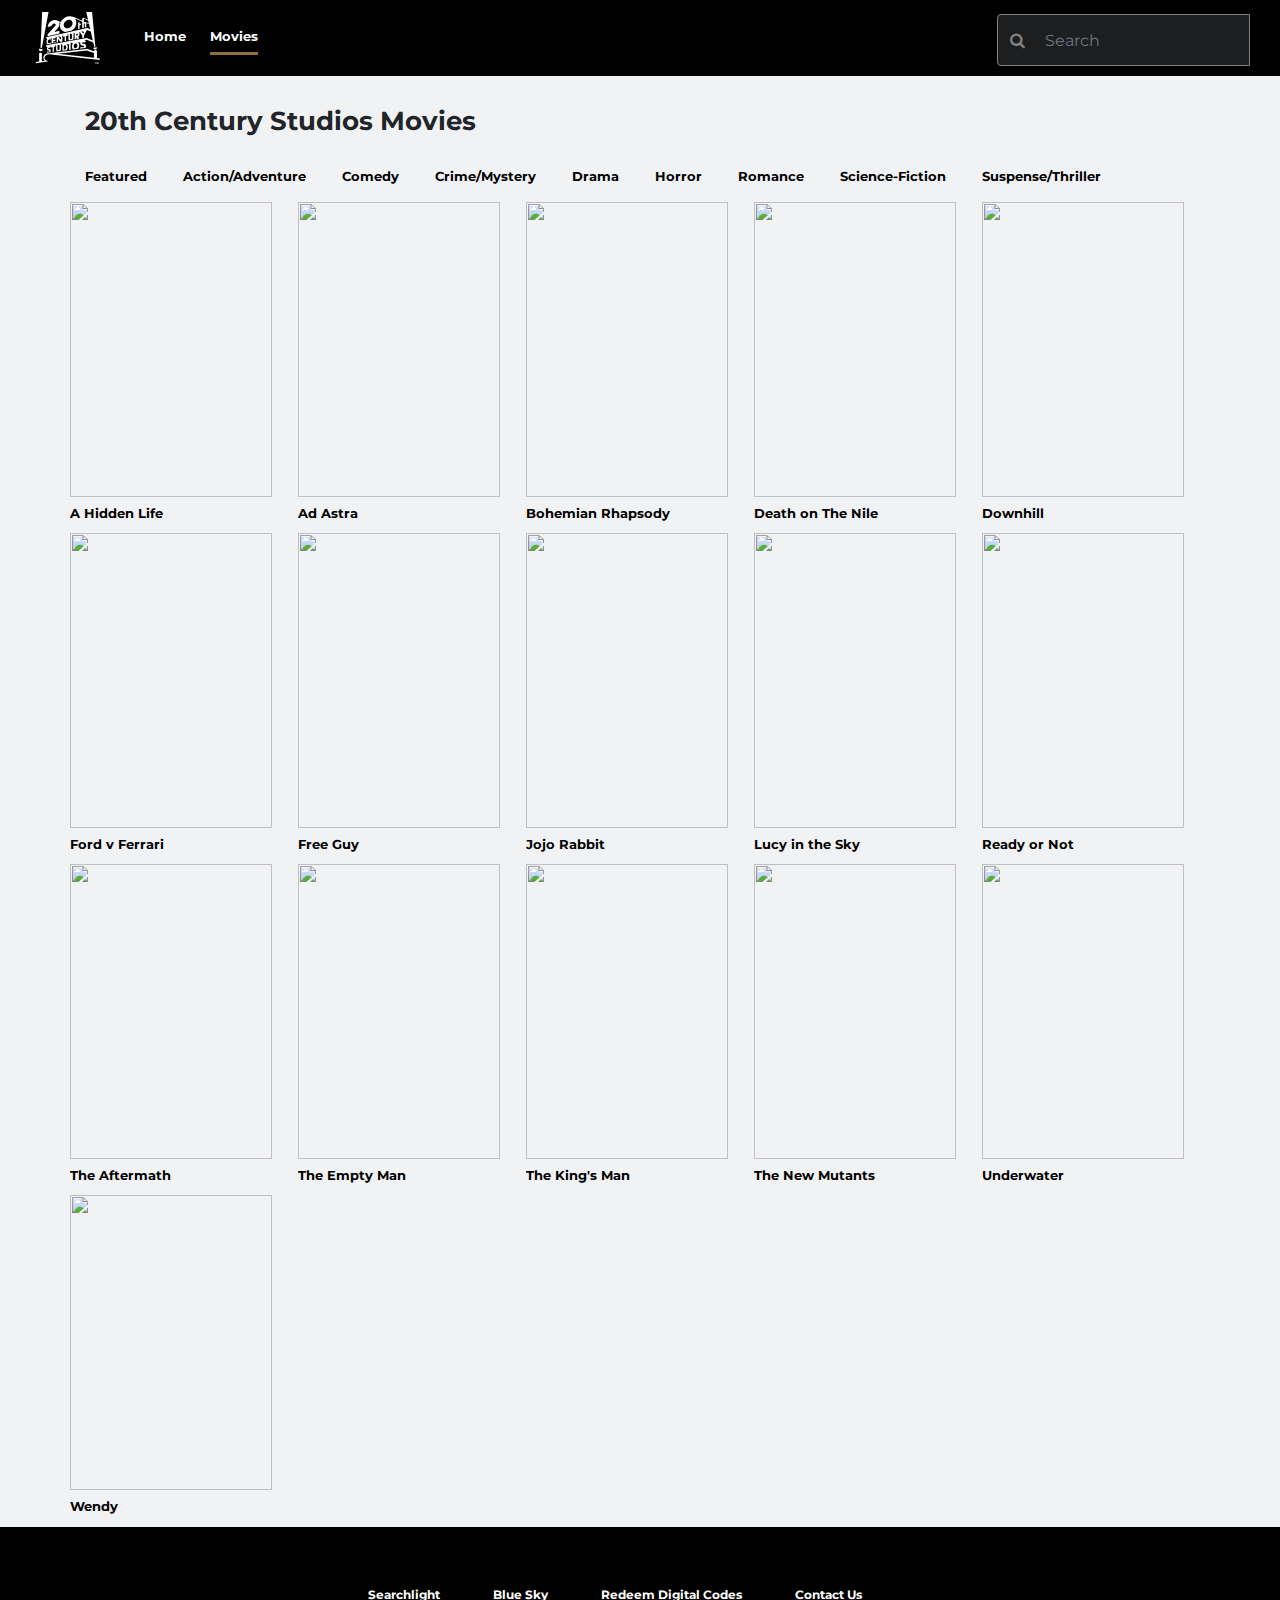
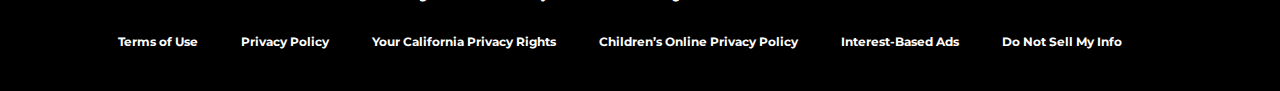
==== movie.html @ b697c8c5 "เส้นใต้ category" ====
<html lang="en">

<head>
  <meta charset="UTF-8" />
  <meta name="viewport" content="width=device-width, initial-scale=1.0" />
  <script src="https://code.jquery.com/jquery-3.3.1.slim.min.js"
    integrity="sha384-q8i/X+965DzO0rT7abK41JStQIAqVgRVzpbzo5smXKp4YfRvH+8abtTE1Pi6jizo"
    crossorigin="anonymous"></script>
  <script src="https://cdnjs.cloudflare.com/ajax/libs/popper.js/1.14.7/umd/popper.min.js"
    integrity="sha384-UO2eT0CpHqdSJQ6hJty5KVphtPhzWj9WO1clHTMGa3JDZwrnQq4sF86dIHNDz0W1"
    crossorigin="anonymous"></script>
  <script src="https://stackpath.bootstrapcdn.com/bootstrap/4.3.1/js/bootstrap.min.js"
    integrity="sha384-JjSmVgyd0p3pXB1rRibZUAYoIIy6OrQ6VrjIEaFf/nJGzIxFDsf4x0xIM+B07jRM"
    crossorigin="anonymous"></script>
  <link rel="stylesheet" href="https://stackpath.bootstrapcdn.com/bootstrap/4.3.1/css/bootstrap.min.css"
    integrity="sha384-ggOyR0iXCbMQv3Xipma34MD+dH/1fQ784/j6cY/iJTQUOhcWr7x9JvoRxT2MZw1T" crossorigin="anonymous" />
  <link href="https://fonts.googleapis.com/css2?family=Montserrat:wght@400;500&display=swap" rel="stylesheet" />
  <link rel="stylesheet" href="https://cdnjs.cloudflare.com/ajax/libs/font-awesome/4.7.0/css/font-awesome.min.css">
  <script src="https://ajax.googleapis.com/ajax/libs/jquery/2.1.1/jquery.min.js"></script>
  <title>Movies | 20th Century Studios</title>
  <link rel="stylesheet" href="movie.css">
</head>
<body>

  <!----------------------------Navigator-------------------->
  <nav class="navbar navbar-expand sticky-top" style="background-color: #000000;">
    <a class="mll mt-1 mb-1" href="#">
        <img src="logo_20.svg" style="width: 65%;"/>
    </a>
    <button class="navbar-toggler" type="button" data-toggle="collapse" data-target="#navbarText" aria-controls="navbarText" aria-expanded="false" aria-label="Toggle navigation">
        <strong class="navbar-toggler-icon"></strong>
      </button>
      <div class="collapse navbar-collapse" id="navbarText">
        <ul class="navbar-nav mr-auto" >
          <li class="nav-item" onclick="window.location.href='index.html'">
            <a id="home"class="nav-link navf"><span>Home<span class="navhome"></span></a>
          </li>
          <li class="nav-item " onclick="window.location.href='movie.html'">
            <a id="home"class="nav-link navf  pl-3"><span >Movies<span class="navmov"></span></a>
          </li>
        </ul>
        <div class="input-group search-field col-3 d-flex ml-auto pt-1">
            <span class="input-group-prepend">
              <div id="s1" class="input-group-text ">
                <a class="pr-2"id="sch" href="#"><i class="icon fa fa-search" aria-hidden="true"></i></a>
              <input id="s2" class="form-control" type="text" placeholder="Search" autocomplete="off" aria-label="Search" autocorrect="off" disabled/>
            </span>
          </div>
          </div>
          <script>
            $(".navmov").after(function() {
            $(".navmov").addClass('button-clicked');
            $(".navhome").addClass('button-clicked1');
            });
          </script>
          
</nav>

<!-------------------------Navigator-------------------------->
<!----------------------------movies------------------------->
 <div class="container">
    <div class="row">
      <div class="col-12">
        <h2 id="head">
          <strong>
          20th Century Studios Movies
        </strong>
        </h2>
      </div>
    </div>
    <div class="row d-flex justify-content-around">
      <div class="menu col-12">
        <ul style="list-style-type:none;">
          <li class="category">
            <a id="category" onclick="onclickNav(null)"><span class="aa c1">Featured</span></a>
          </li>
          <li class="category">
            <a id="category" onclick="onclickNav('Action')"><span class="aa c2">Action/Adventure</span></a>
          </li>
          <li class="category">
            <a id="category" onclick="onclickNav('Comedy')"><span class="aa c3">Comedy</span></a>
          </li>
          <li class="category">
            <a id="category" onclick="onclickNav('Crime')"><span class="aa c4">Crime/Mystery</span></a>
          </li>
          <li class="category">
            <a id="category" onclick="onclickNav('Drama')"><span class="aa c5">Drama</span></a>
          </li>
          <li class="category">
            <a id="category" onclick="onclickNav('Horror')"><span class="aa c6">Horror</span></a>
          </li>
          <li class="category">
            <a id="category" onclick="onclickNav('Romance')"><span class="aa c7">Romance</span></a>
          </li>
          <li class="category">
            <a id="category" onclick="onclickNav('Science Fiction')"><span class="aa c8">Science-Fiction</span></a>
          </li>
          <li class="category">
            <a id="category" onclick="onclickNav('Suspense')"><span class="aa c9">Suspense/Thriller</span></a>
          </li>
        </ul>
      </div>
    </div>
    <script>
      $(".c1").click(function() {
      $(".c1").addClass('button-clicked2');
      $(".aa").not(".c1").removeClass('button-clicked2');
      });
      $(".c2").click(function() {
      $(".c2").addClass('button-clicked2');
      $(".aa").not(".c2").removeClass('button-clicked2');
      });
      $(".c3").click(function() {
      $(".c3").addClass('button-clicked2');
      $(".aa").not(".c3").removeClass('button-clicked2');
      });
      $(".c4").click(function() {
      $(".c4").addClass('button-clicked2');
      $(".aa").not(".c4").removeClass('button-clicked2');
      });
      $(".c5").click(function() {
      $(".c5").addClass('button-clicked2');
      $(".aa").not(".c5").removeClass('button-clicked2');
      });
      $(".c6").click(function() {
      $(".c6").addClass('button-clicked2');
      $(".aa").not(".c6").removeClass('button-clicked2');
      });
      $(".c7").click(function() {
      $(".c7").addClass('button-clicked2');
      $(".aa").not(".c7").removeClass('button-clicked2');
      });
      $(".c8").click(function() {
      $(".c8").addClass('button-clicked2');
      $(".aa").not(".c8").removeClass('button-clicked2');
      });
      $(".c9").click(function() {
      $(".c9").addClass('button-clicked2');
      $(".aa").not(".c9").removeClass('button-clicked2');
      });
    </script>
    <div class="mov row" id="mov"></div>
    <script>
      var categoryType = null;
      let requestURL = '20cenData.json';
      let request = new XMLHttpRequest();
      request.onreadystatechange = function () {
        if (request.readyState == 4 && request.status == 200) {
          dataReportStatus(JSON.parse(request.responseText));
        }
      };
      request.open("GET", requestURL, true);
      request.send();

      function onclickNav(payload) {
        // console.log(payload);
        categoryType = payload
        request.onreadystatechange = function () {
          if (request.readyState == 4 && request.status == 200) {
            dataReportStatus(JSON.parse(request.responseText));
          }
        };

        request.open("GET", requestURL, true);
        request.send();

      }
      function dataReportStatus(data) {
        var mov = "";
        data = data.sort((a, b) => {
          if (a.title < b.title) { return -1; }
          if (a.title > b.title) { return 1; }
          return 0;
        });
        for (let i = 0; i < data.length; i++) {
          if (categoryType == "Action") {
            if (data[i].tag.includes(categoryType)) {
              mov += "<div class='cov  p-0'>";
              mov += "<a href='OfficialSite.html?movie=" + data[i].title.replace(/'/g, '%27') + "' id='poster'><img class='img-fluid poster' src='" + data[i].poster_url + "';></a>" + "<br>";
              mov += "<a href='OfficialSite.html?movie=" + data[i].title.replace(/'/g, '%27') + "' id='name' style='color:#000'>" + data[i].title + "</a>";
              mov += "</div>";
            }

            else if (data[i].tag.includes("Adventure")) {
              mov += "<div class='cov p-0'>";
              mov += "<a href='OfficialSite.html?movie=" + data[i].title.replace(/'/g, '%27') + "' id='poster'><img class='img-fluid poster' src='" + data[i].poster_url + "';></a>" + "<br>";
              mov += "<a href='OfficialSite.html?movie=" + data[i].title.replace(/'/g, '%27') + "' id='name' style='color:#000'>" + data[i].title + "</a>";
              mov += "</div>";
            }
          }
          else if (categoryType == "Crime") {
            if (data[i].tag.includes(categoryType)) {
              mov += "<div class='cov p-0'>";
              mov += "<a href='OfficialSite.html?movie=" + data[i].title.replace(/'/g, '%27') + "' id='poster'><img class='img-fluid poster' src='" + data[i].poster_url + "';></a>" + "<br>";
              mov += "<a href='OfficialSite.html?movie=" + data[i].title.replace(/'/g, '%27') + "' id='name' style='color:#000'>" + data[i].title + "</a>";
              mov += "</div>";
            }

            else if (data[i].tag.includes("Mystery")) {
              mov += "<div class='cov p-0'>";
              mov += "<a href='OfficialSite.html?movie=" + data[i].title.replace(/'/g, '%27') + "' id='poster'><img class='img-fluid poster' src='" + data[i].poster_url + "';></a>" + "<br>";
              mov += "<a href='OfficialSite.html?movie=" + data[i].title.replace(/'/g, '%27') + "' id='name' style='color:#000'>" + data[i].title + "</a>";
              mov += "</div>";
            }
          }
          else if (categoryType == "Suspense") {
            if (data[i].tag.includes(categoryType)) {
              mov += "<div class='cov p-0'>";
              mov += "<ul id='cover' style='list-style-type:none;'>";
              mov += "<li >";
              mov += "<a href='OfficialSite.html?movie=" + data[i].title.replace(/'/g, '%27') + "' id='poster'><img class='img-fluid poster' src='" + data[i].poster_url + "';></a>" + "<br>";
              mov += "<a href='OfficialSite.html?movie=" + data[i].title.replace(/'/g, '%27') + "' id='name' style='color:#000'>" + data[i].title + "</a>";
              mov += "</div>";
            }

            else if (data[i].tag.includes("Thriller")) {
              mov += "<div class='cov p-0'>";
              mov += "<a href='OfficialSite.html?movie=" + data[i].title.replace(/'/g, '%27') + "' id='poster'><img class='img-fluid poster' src='" + data[i].poster_url + "';></a>" + "<br>";
              mov += "<a href='OfficialSite.html?movie=" + data[i].title.replace(/'/g, '%27') + "' id='name' style='color:#000'>" + data[i].title + "</a>";
              mov += "</div>";
            }
          }
          else if (data[i].tag.includes(categoryType)) {
            mov += "<div class='cov p-0'>";
            mov += "<a href='OfficialSite.html?movie=" + data[i].title.replace(/'/g, '%27') + "' id='poster'><img class='img-fluid poster' src='" + data[i].poster_url + "';></a>" + "<br>";
            mov += "<a href='OfficialSite.html?movie=" + data[i].title.replace(/'/g, '%27') + "' id='name' style='color:#000'>" + data[i].title + "</a>";
            mov += "</div>";
          }

          else if (categoryType === null) {
            if (data[i].feat.includes("featured")) {
              mov += "<div class='cov p-0'>";
              mov += "<a href='OfficialSite.html?movie=" + data[i].title.replace(/'/g, '%27') + "' id='poster'><img class='img-fluid poster' src='" + data[i].poster_url + "';></a>" + "<br>";
              mov += "<a href='OfficialSite.html?movie=" + data[i].title.replace(/'/g, '%27') + "' id='name' style='color:#000'>" + data[i].title + "</a>";
              mov += "</div>";
            }
          }

          document.getElementById("mov").innerHTML = mov;

          jQuery(document).ready(function () {
            var $this = $('.mov');
            if ($this.find('div').length >= 20) {
              $('.mov').append('<div class="container" ><div class="col-12 text-center" id="pum"><button id="showMore" class="showMore btn btn-gold pr-5 pl-5 pt-2 pb-2 mt-2 mb-5 ">Show more</button></div></div>');
            }

            $('.mov .cov').slice(0, 20).addClass('shown');
            $('.mov .cov').not('.shown').hide();
            $('.mov .showMore').on('click', function () {
              $('.mov .cov').not('.shown').toggle(0);
              $(this).replaceAll('<div class="container"></div>');
            });
          });
        }
      }

    </script>
  </div>
  </div>
  <!----------------------------movies------------------------->
  <!-----------------------footer---------------------------------->
  <footer class="footer">
    <div class="container text-center">
      <div class="row d-flex justify-content-around">
        <div class="col-xl-12  col-sm-6 foot">
          <a href="#" id="foot">Searchlight </a>
          <a href="#" id="foot"> Blue Sky</a>
          <a href="#" id="foot">Redeem Digital Codes</a>
          <a href="#" id="foot">Contact Us </a>
        </div>
      </div>
      <div class="row d-flex justify-content-around">
        <div class="col-xl-12 col-sm-6 foot">
          <a href="#" id="foot2">Terms of Use </a>
          <a href="#" id="foot2"> Privacy Policy</a>
          <a href="#" id="foot2">Your California Privacy Rights</a>
          <a href="#" id="foot2">Children’s Online Privacy Policy</a>
          <a href="#" id="foot2">Interest-Based Ads</a>
          <a href="#" id="foot2">Do Not Sell My Info </a>
        </div>
      </div>
    </div>
  </footer>
  <!-----------------------footer---------------------------------->
</body>

</html>
---- movie.css ----
body {
    font-family: "Montserrat", sans-serif;
    font-weight: bolder;
    font-size: 1vw;
    background-color: #f1f2f3;
  }

  #home,
  #movies {
    color: #fff;
  }

  #home:hover,
  #category:hover,
  .icon:hover {
    color: #907137;
  }

  #s1,
  #s2 {
    background: #1d1e1f;
  }

  #s2 {
    border: transparent;
  }

  .input-group-text {
    border: grey 1px solid;
  }

  .icon {
    color: grey;
  }

  .footer {
    background-color: #000;
    font-size: 0.9vw;
  }

  #head {
    font-size: 2vw;
    margin: 30px 0px 30px 0px;
  }

  #category,
  .category {
    cursor: pointer;
    font-size: 1vw;
    text-decoration: none;
    color: #000;
    display: inline-block;
    margin-right: 16px;
  }

  ul {
    list-style: none;
    padding-left: 0;
  }

  #name {
    font-size: 1vw;
  }

  .btn-gold {
    font-size: 1.2vw;
    background-color: #907137;
    color: #f1f2f3;
  }

  .foot,
  #foot {
    margin-top: 30px;
    margin-right: 50px;
    color: white;
    display: inline-block;
    text-decoration: none;
  }

  #foot2 {
    margin-bottom: 40px;
    margin-right: 40px;
    color: white;
    display: inline-block;
    text-decoration: none;
  }

  .poster{
          width: 202px;
          overflow: hidden;
          margin-bottom: 7px;
          height: 295px;
          display: inline-block;
    }

    .cov{
        width: 225px;
        margin-right: 0px;
        overflow: hidden; 
        margin-bottom: 10px;
      }
      .poster:hover{
        transition: transform .3s ease-out;
        transform: scale(1.03);
        filter: contrast(1.08);
      }

  .mll {
    margin-left: 20px;
  }

  a:hover {
    border-bottom: none;
    text-decoration: none;

  }

  .button-clicked{
      content: '';
      position: relative;
      top: 6px;
      left: 50%;
      display: block;
      width: 100%;
      height: 3px;
      transform: translateX(-50%);
      background-color: #907137;
    }
  .button-clicked1{
      border-bottom: 3px solid #000;
    }
  .button-clicked2{
      text-align: center;
      content:"";
      display:block;
      width: fit-content;
      max-width:100%;
      border-bottom: 3px solid #907137;
    }
  .input-group-text:focus-within {
    border: #907137 solid 1px;
  }

  .nav-item {
    cursor: pointer;
  }

  .menu {
    white-space: nowrap;
    overflow: auto;
  }

  @media screen and (max-width:2400px) {
    .cov {
      width: 228px;
      margin-right: 0px;
    }
  }

  @media screen and (max-width:1200px) {
    .cov {
      width: 240px;
      margin: 0px;
    }
  }

  @media screen and (max-width:769px) {
    .mov {
      justify-content: space-around;
      display: flex;
    }

    .cov {
      margin: 0px;
    }
  }
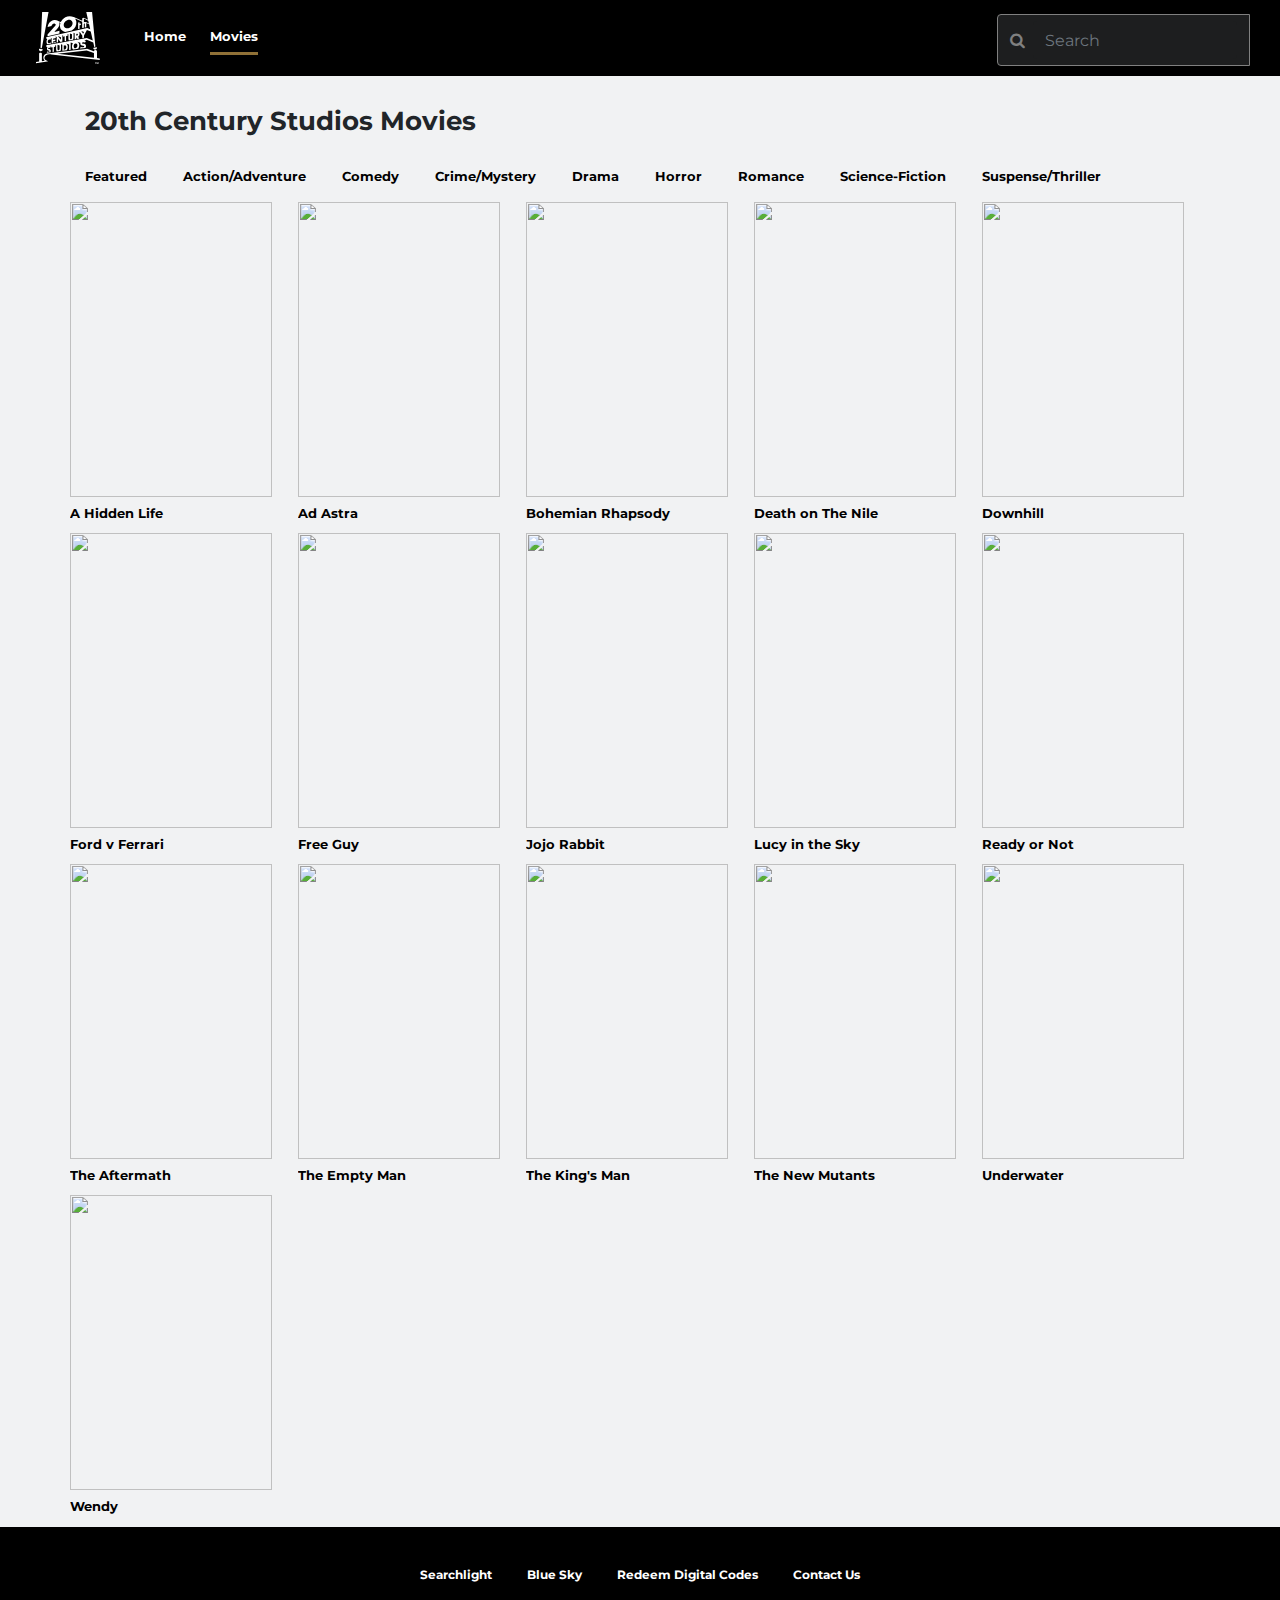
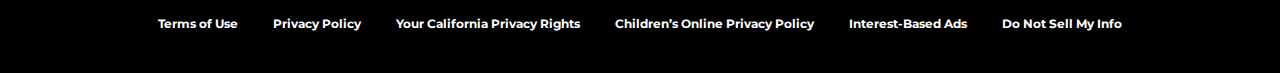
==== commit eb93f068: "lll" ====
--- a/movie.html
+++ b/movie.html
@@ -68,7 +68,7 @@
         </h2>
       </div>
     </div>
-    <div class="row d-flex justify-content-around">
+    <div class="row">
       <div class="menu col-12">
         <ul style="list-style-type:none;">
           <li class="category">
@@ -262,21 +262,21 @@
   <footer class="footer">
     <div class="container text-center">
       <div class="row d-flex justify-content-around">
-        <div class="col-xl-12  col-sm-6 foot">
-          <a href="#" id="foot">Searchlight </a>
-          <a href="#" id="foot"> Blue Sky</a>
-          <a href="#" id="foot">Redeem Digital Codes</a>
-          <a href="#" id="foot">Contact Us </a>
+        <div class="col-xl-12  col-sm-5 foot pt-4">
+          <a class="p-3" href="#" id="foot">Searchlight </a>
+          <a class="p-3" href="#" id="foot"> Blue Sky</a>
+          <a class="p-3" href="#" id="foot">Redeem Digital Codes</a>
+          <a class="p-3" href="#" id="foot">Contact Us </a>
         </div>
       </div>
       <div class="row d-flex justify-content-around">
-        <div class="col-xl-12 col-sm-6 foot">
-          <a href="#" id="foot2">Terms of Use </a>
-          <a href="#" id="foot2"> Privacy Policy</a>
-          <a href="#" id="foot2">Your California Privacy Rights</a>
-          <a href="#" id="foot2">Children’s Online Privacy Policy</a>
-          <a href="#" id="foot2">Interest-Based Ads</a>
-          <a href="#" id="foot2">Do Not Sell My Info </a>
+        <div class="col-xl-12 col-sm-5 foot pb-4">
+          <a class="p-3" href="#" id="foot2">Terms of Use </a>
+          <a class="p-3" href="#" id="foot2"> Privacy Policy</a>
+          <a class="p-3" href="#" id="foot2">Your California Privacy Rights</a>
+          <a class="p-3" href="#" id="foot2">Children’s Online Privacy Policy</a>
+          <a class="p-3" href="#" id="foot2">Interest-Based Ads</a>
+          <a class="p-3" href="#" id="foot2">Do Not Sell My Info </a>
         </div>
       </div>
     </div>
--- a/movie.css
+++ b/movie.css
@@ -70,16 +70,13 @@
 
   .foot,
   #foot {
-    margin-top: 30px;
-    margin-right: 50px;
+    text-align: center;
     color: white;
     display: inline-block;
     text-decoration: none;
   }
 
   #foot2 {
-    margin-bottom: 40px;
-    margin-right: 40px;
     color: white;
     display: inline-block;
     text-decoration: none;
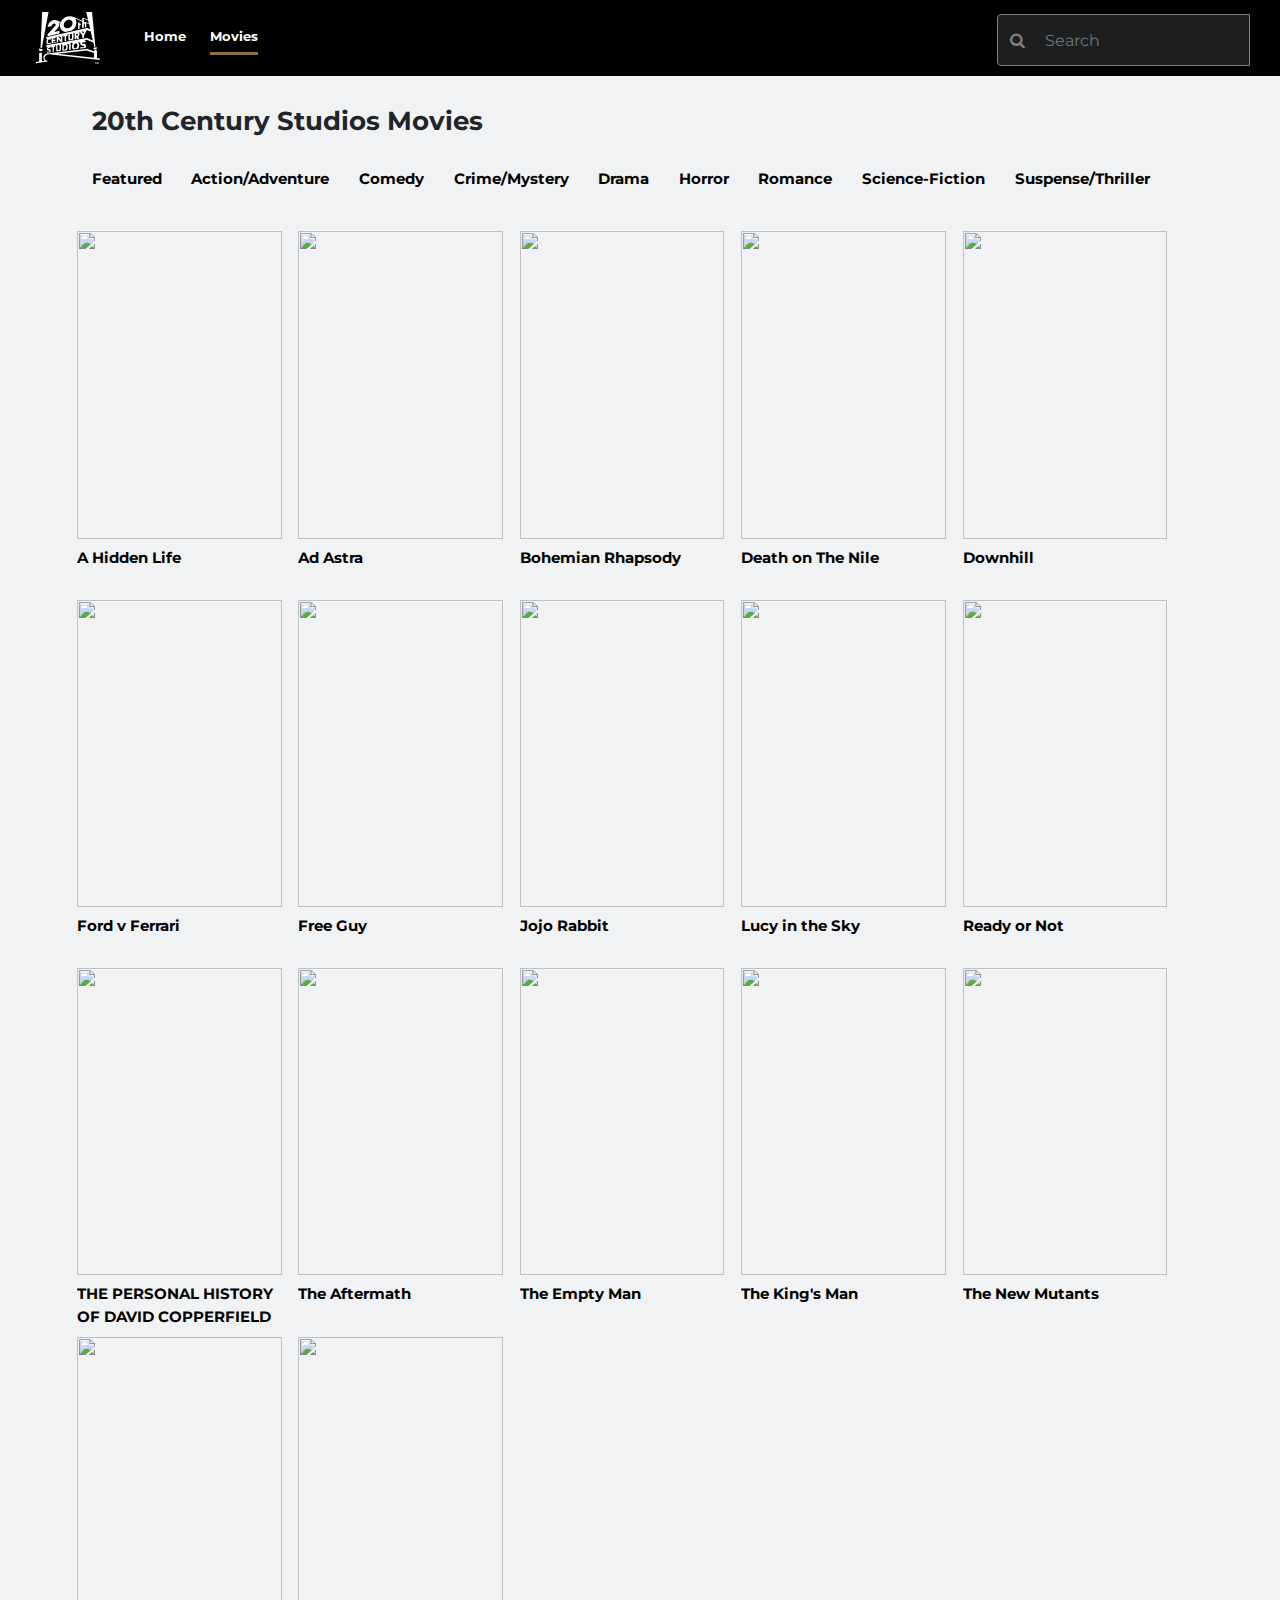
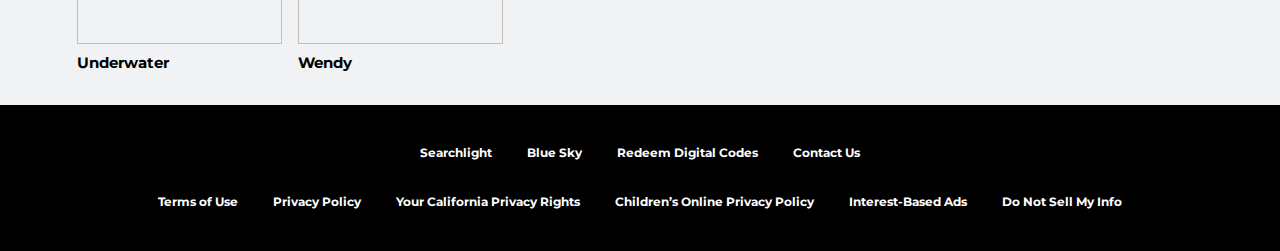
==== commit 9f8e7c56: "respon ใหม่แทแดแด้น" ====
--- a/movie.html
+++ b/movie.html
@@ -17,58 +17,61 @@
   <link href="https://fonts.googleapis.com/css2?family=Montserrat:wght@400;500&display=swap" rel="stylesheet" />
   <link rel="stylesheet" href="https://cdnjs.cloudflare.com/ajax/libs/font-awesome/4.7.0/css/font-awesome.min.css">
   <script src="https://ajax.googleapis.com/ajax/libs/jquery/2.1.1/jquery.min.js"></script>
+  <link rel="stylesheet" href="movie.css">
   <title>Movies | 20th Century Studios</title>
-  <link rel="stylesheet" href="movie.css">
 </head>
+
 <body>
 
   <!----------------------------Navigator-------------------->
   <nav class="navbar navbar-expand sticky-top" style="background-color: #000000;">
     <a class="mll mt-1 mb-1" href="#">
-        <img src="logo_20.svg" style="width: 65%;"/>
+      <img src="logo_20.svg" style="width: 65%;" />
     </a>
-    <button class="navbar-toggler" type="button" data-toggle="collapse" data-target="#navbarText" aria-controls="navbarText" aria-expanded="false" aria-label="Toggle navigation">
-        <strong class="navbar-toggler-icon"></strong>
-      </button>
-      <div class="collapse navbar-collapse" id="navbarText">
-        <ul class="navbar-nav mr-auto" >
-          <li class="nav-item" onclick="window.location.href='index.html'">
-            <a id="home"class="nav-link navf"><span>Home<span class="navhome"></span></a>
-          </li>
-          <li class="nav-item " onclick="window.location.href='movie.html'">
-            <a id="home"class="nav-link navf  pl-3"><span >Movies<span class="navmov"></span></a>
-          </li>
-        </ul>
-        <div class="input-group search-field col-3 d-flex ml-auto pt-1">
-            <span class="input-group-prepend">
-              <div id="s1" class="input-group-text ">
-                <a class="pr-2"id="sch" href="#"><i class="icon fa fa-search" aria-hidden="true"></i></a>
-              <input id="s2" class="form-control" type="text" placeholder="Search" autocomplete="off" aria-label="Search" autocorrect="off" disabled/>
-            </span>
-          </div>
-          </div>
-          <script>
-            $(".navmov").after(function() {
-            $(".navmov").addClass('button-clicked');
-            $(".navhome").addClass('button-clicked1');
-            });
-          </script>
-          
-</nav>
-
-<!-------------------------Navigator-------------------------->
-<!----------------------------movies------------------------->
- <div class="container">
-    <div class="row">
-      <div class="col-12">
+    <button class="navbar-toggler" type="button" data-toggle="collapse" data-target="#navbarText"
+      aria-controls="navbarText" aria-expanded="false" aria-label="Toggle navigation">
+      <strong class="navbar-toggler-icon"></strong>
+    </button>
+    <div class="collapse navbar-collapse" id="navbarText">
+      <ul class="navbar-nav mr-auto">
+        <li class="nav-item" onclick="window.location.href='index.html'">
+          <a id="home" class="nav-link navf"><span>Home<span class="navhome"></span></a>
+        </li>
+        <li class="nav-item " onclick="window.location.href='movie.html'">
+          <a id="home" class="nav-link navf  pl-3"><span>Movies<span class="navmov"></span></a>
+        </li>
+      </ul>
+      <div class="input-group search-field col-3 d-flex ml-auto pt-1">
+        <span class="input-group-prepend">
+          <div id="s1" class="input-group-text ">
+            <a class="pr-2" id="sch" href="#"><i class="icon fa fa-search" aria-hidden="true"></i></a>
+            <input id="s2" class="form-control" type="text" placeholder="Search" autocomplete="off" aria-label="Search"
+              autocorrect="off" disabled />
+        </span>
+      </div>
+    </div>
+    <script>
+      $(".navmov").after(function () {
+        $(".navmov").addClass('button-clicked');
+        $(".navhome").addClass('button-clicked1');
+      });
+    </script>
+
+  </nav>
+
+  <!-------------------------Navigator-------------------------->
+  <!----------------------------movies------------------------->
+  <div class="ccc">
+    <div class="row cat">
+      <div class="col-12 head">
         <h2 id="head">
           <strong>
-          20th Century Studios Movies
-        </strong>
+            20th Century Studios Movies
+          </strong>
         </h2>
       </div>
     </div>
-    <div class="row">
+    <div class="row cat">
       <div class="menu col-12">
         <ul style="list-style-type:none;">
           <li class="category">
@@ -102,44 +105,44 @@
       </div>
     </div>
     <script>
-      $(".c1").click(function() {
-      $(".c1").addClass('button-clicked2');
-      $(".aa").not(".c1").removeClass('button-clicked2');
-      });
-      $(".c2").click(function() {
-      $(".c2").addClass('button-clicked2');
-      $(".aa").not(".c2").removeClass('button-clicked2');
-      });
-      $(".c3").click(function() {
-      $(".c3").addClass('button-clicked2');
-      $(".aa").not(".c3").removeClass('button-clicked2');
-      });
-      $(".c4").click(function() {
-      $(".c4").addClass('button-clicked2');
-      $(".aa").not(".c4").removeClass('button-clicked2');
-      });
-      $(".c5").click(function() {
-      $(".c5").addClass('button-clicked2');
-      $(".aa").not(".c5").removeClass('button-clicked2');
-      });
-      $(".c6").click(function() {
-      $(".c6").addClass('button-clicked2');
-      $(".aa").not(".c6").removeClass('button-clicked2');
-      });
-      $(".c7").click(function() {
-      $(".c7").addClass('button-clicked2');
-      $(".aa").not(".c7").removeClass('button-clicked2');
-      });
-      $(".c8").click(function() {
-      $(".c8").addClass('button-clicked2');
-      $(".aa").not(".c8").removeClass('button-clicked2');
-      });
-      $(".c9").click(function() {
-      $(".c9").addClass('button-clicked2');
-      $(".aa").not(".c9").removeClass('button-clicked2');
+      $(".c1").click(function () {
+        $(".c1").addClass('button-clicked2');
+        $(".aa").not(".c1").removeClass('button-clicked2');
+      });
+      $(".c2").click(function () {
+        $(".c2").addClass('button-clicked2');
+        $(".aa").not(".c2").removeClass('button-clicked2');
+      });
+      $(".c3").click(function () {
+        $(".c3").addClass('button-clicked2');
+        $(".aa").not(".c3").removeClass('button-clicked2');
+      });
+      $(".c4").click(function () {
+        $(".c4").addClass('button-clicked2');
+        $(".aa").not(".c4").removeClass('button-clicked2');
+      });
+      $(".c5").click(function () {
+        $(".c5").addClass('button-clicked2');
+        $(".aa").not(".c5").removeClass('button-clicked2');
+      });
+      $(".c6").click(function () {
+        $(".c6").addClass('button-clicked2');
+        $(".aa").not(".c6").removeClass('button-clicked2');
+      });
+      $(".c7").click(function () {
+        $(".c7").addClass('button-clicked2');
+        $(".aa").not(".c7").removeClass('button-clicked2');
+      });
+      $(".c8").click(function () {
+        $(".c8").addClass('button-clicked2');
+        $(".aa").not(".c8").removeClass('button-clicked2');
+      });
+      $(".c9").click(function () {
+        $(".c9").addClass('button-clicked2');
+        $(".aa").not(".c9").removeClass('button-clicked2');
       });
     </script>
-    <div class="mov row" id="mov"></div>
+    <div class="mov row cat" id="mov"></div>
     <script>
       var categoryType = null;
       let requestURL = '20cenData.json';
@@ -262,7 +265,7 @@
   <footer class="footer">
     <div class="container text-center">
       <div class="row d-flex justify-content-around">
-        <div class="col-xl-12  col-sm-5 foot pt-4">
+        <div class="col-xl-12  col-sm-10 col-5 foot pt-4">
           <a class="p-3" href="#" id="foot">Searchlight </a>
           <a class="p-3" href="#" id="foot"> Blue Sky</a>
           <a class="p-3" href="#" id="foot">Redeem Digital Codes</a>
@@ -270,7 +273,7 @@
         </div>
       </div>
       <div class="row d-flex justify-content-around">
-        <div class="col-xl-12 col-sm-5 foot pb-4">
+        <div class="col-xl-12 col-sm-10 col-5 foot pb-4">
           <a class="p-3" href="#" id="foot2">Terms of Use </a>
           <a class="p-3" href="#" id="foot2"> Privacy Policy</a>
           <a class="p-3" href="#" id="foot2">Your California Privacy Rights</a>
--- a/movie.css
+++ b/movie.css
@@ -46,11 +46,12 @@
   #category,
   .category {
     cursor: pointer;
-    font-size: 1vw;
+    font-size: 1.2vw;
     text-decoration: none;
     color: #000;
     display: inline-block;
-    margin-right: 16px;
+    margin-right: 1vw;
+    margin-bottom: 1vw;
   }
 
   ul {
@@ -59,7 +60,7 @@
   }
 
   #name {
-    font-size: 1vw;
+    font-size: 1.2vw;
   }
 
   .btn-gold {
@@ -142,32 +143,64 @@
     cursor: pointer;
   }
 
-  .menu {
+
+  @media screen and (max-width:3000px) {
+    .cov {
+      width: 17.3vw;
+      height: 28vw;
+    }
+    .poster{
+      width: 16vw;
+      overflow: hidden;
+      margin-bottom: 7px;
+      height: 24vw;
+      display: inline-block;
+}
+  }
+
+  @media screen and (max-width:1200px) {
+    .cov {
+      width: 18vw;
+      height: 35vw;
+      margin-left: 15px;
+    }
+    .poster{
+      width: 20vw;
+      overflow: hidden;
+      margin-bottom: 7px;
+      height: 28vw;
+      display: inline-block;
+}
+    .menu {
     white-space: nowrap;
     overflow: auto;
   }
-
-  @media screen and (max-width:2400px) {
+  body,#head,#category,#name{
+    font-size: 1.4vw;
+  }
+  }
+  @media screen and (max-width:800px) {
+    .mov {
+      justify-content: space-between;
+      display: flex;
+    }
     .cov {
-      width: 228px;
-      margin-right: 0px;
-    }
-  }
-
-  @media screen and (max-width:1200px) {
-    .cov {
-      width: 240px;
-      margin: 0px;
-    }
-  }
-
-  @media screen and (max-width:769px) {
-    .mov {
-      justify-content: space-around;
-      display: flex;
-    }
-
-    .cov {
-      margin: 0px;
-    }
-  }+      height: 62vw;
+      margin-left: 15px;
+      width: 38vw;
+    }
+    .poster{
+      width: 38vw;
+      overflow: hidden;
+      margin-bottom: 7px;
+      height:55vw;
+      display: inline-block;
+    }
+    body,#head,#category,#name{
+      font-size: 2vw;
+    }
+  }
+  .cat{
+    align-items: center;
+    margin: 0px 6vw 0px;
+  }
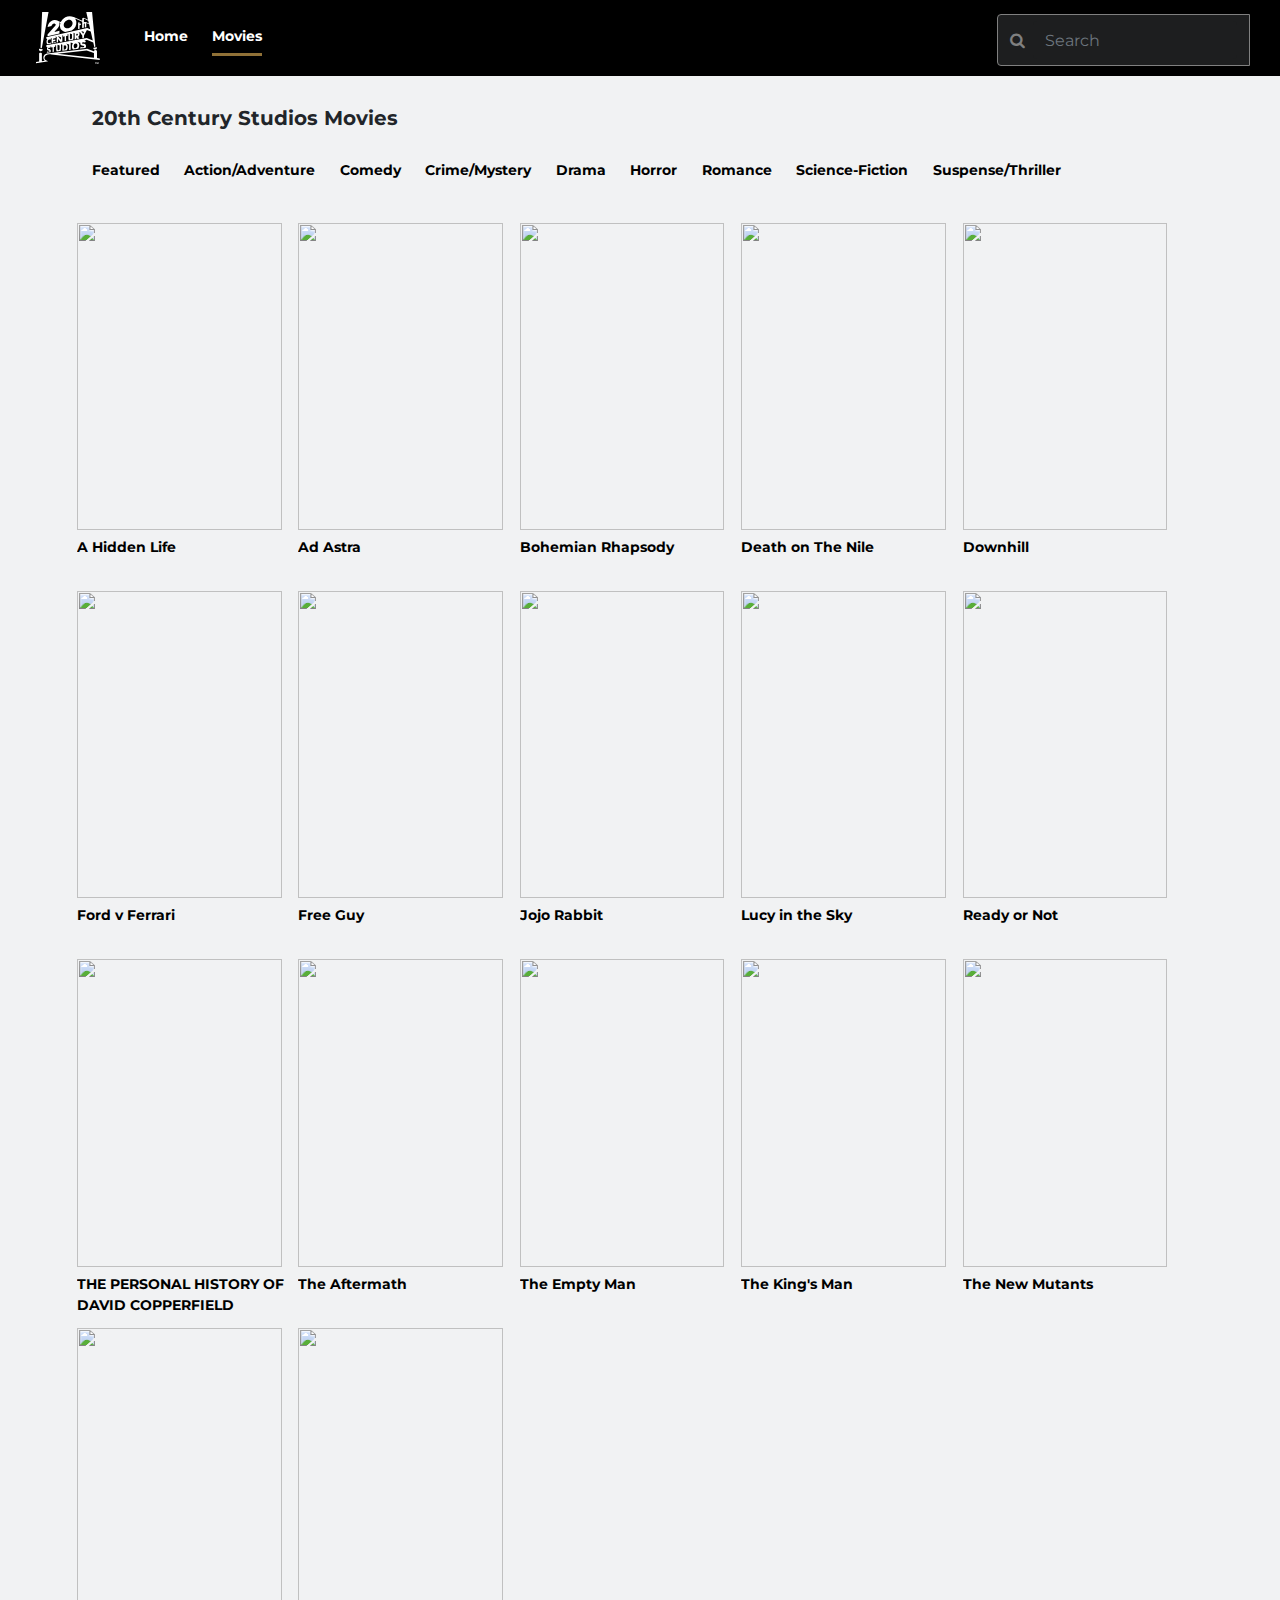
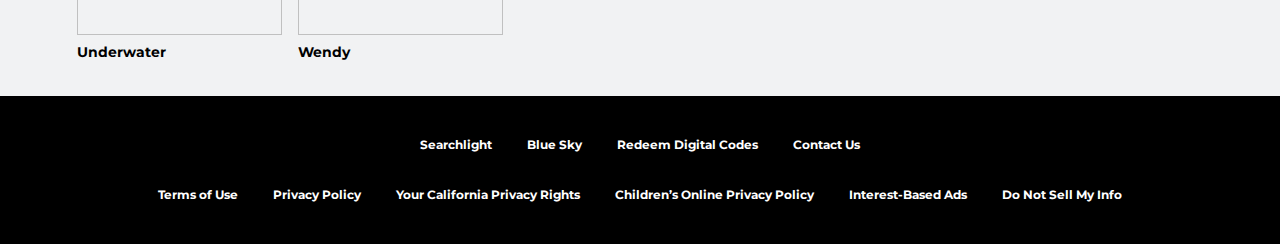
==== commit 5242333b: "ีupdate" ====
--- a/movie.html
+++ b/movie.html
@@ -25,7 +25,7 @@
 
   <!----------------------------Navigator-------------------->
   <nav class="navbar navbar-expand sticky-top" style="background-color: #000000;">
-    <a class="mll mt-1 mb-1" href="#">
+    <a class="dex mll mt-1 mb-1" onclick="window.location.href='index.html'">
       <img src="logo_20.svg" style="width: 65%;" />
     </a>
     <button class="navbar-toggler" type="button" data-toggle="collapse" data-target="#navbarText"
--- a/movie.css
+++ b/movie.css
@@ -1,7 +1,7 @@
 body {
     font-family: "Montserrat", sans-serif;
     font-weight: bolder;
-    font-size: 1vw;
+    font-size: 14px;
     background-color: #f1f2f3;
   }
 
@@ -35,22 +35,22 @@
 
   .footer {
     background-color: #000;
-    font-size: 0.9vw;
+    font-size: 12px;
   }
 
   #head {
-    font-size: 2vw;
+    font-size: 20px;
     margin: 30px 0px 30px 0px;
   }
 
   #category,
   .category {
     cursor: pointer;
-    font-size: 1.2vw;
+    font-size: 14px;
     text-decoration: none;
     color: #000;
     display: inline-block;
-    margin-right: 1vw;
+    margin-right: 0.8vw;
     margin-bottom: 1vw;
   }
 
@@ -60,7 +60,7 @@
   }
 
   #name {
-    font-size: 1.2vw;
+    font-size: 14px;
   }
 
   .btn-gold {
@@ -84,11 +84,11 @@
   }
 
   .poster{
-          width: 202px;
-          overflow: hidden;
-          margin-bottom: 7px;
-          height: 295px;
-          display: inline-block;
+      width: 202px;
+      overflow: hidden;
+      margin-bottom: 7px;
+      height: 295px;
+      display: inline-block;
     }
 
     .cov{
@@ -139,7 +139,7 @@
     border: #907137 solid 1px;
   }
 
-  .nav-item {
+  .nav-item, .dex {
     cursor: pointer;
   }
 
@@ -161,7 +161,7 @@
   @media screen and (max-width:1200px) {
     .cov {
       width: 18vw;
-      height: 35vw;
+      height: 34vw;
       margin-left: 15px;
     }
     .poster{
@@ -172,11 +172,12 @@
       display: inline-block;
 }
     .menu {
+    margin-bottom: 20px;
     white-space: nowrap;
     overflow: auto;
   }
-  body,#head,#category,#name{
-    font-size: 1.4vw;
+  body,#category,#name{
+    font-size: 14px;
   }
   }
   @media screen and (max-width:800px) {
@@ -185,7 +186,7 @@
       display: flex;
     }
     .cov {
-      height: 62vw;
+      height: 64vw;
       margin-left: 15px;
       width: 38vw;
     }
@@ -196,8 +197,8 @@
       height:55vw;
       display: inline-block;
     }
-    body,#head,#category,#name{
-      font-size: 2vw;
+    body,#category,#name{
+      font-size: 14px;
     }
   }
   .cat{
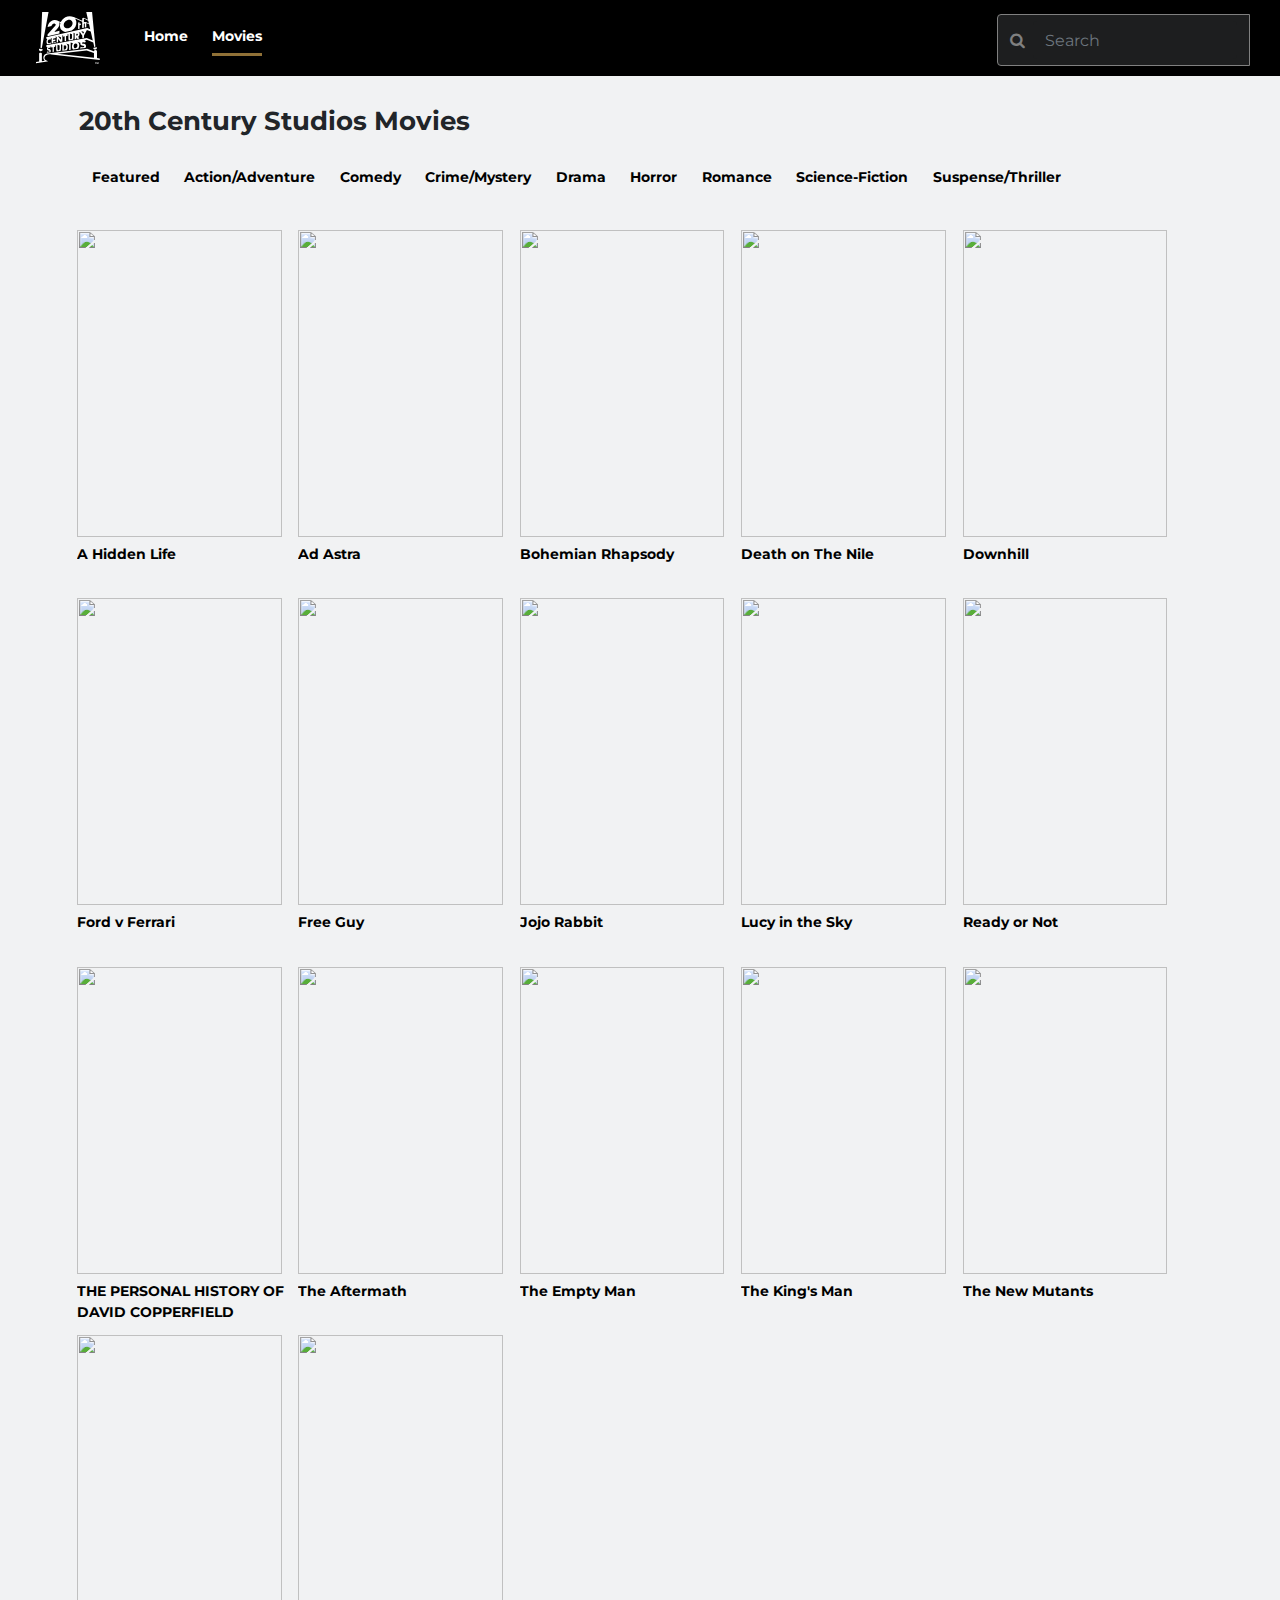
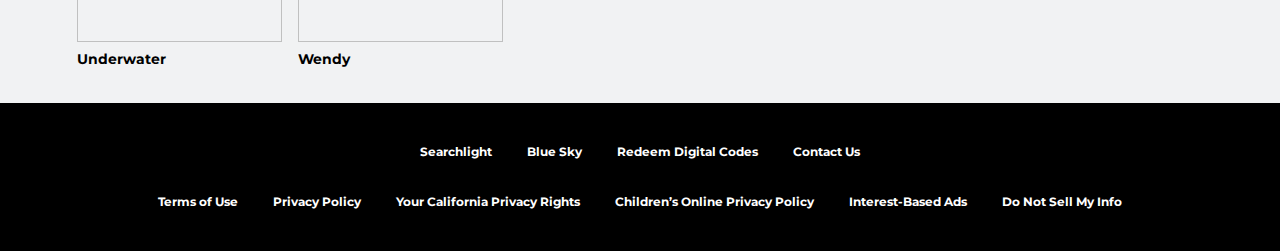
==== commit 681c0f02: "ชิดแล้ว" ====
--- a/movie.html
+++ b/movie.html
@@ -62,7 +62,7 @@
   <!-------------------------Navigator-------------------------->
   <!----------------------------movies------------------------->
   <div class="ccc">
-    <div class="row cat">
+    <div class="row cat1">
       <div class="col-12 head">
         <h2 id="head">
           <strong>
--- a/movie.css
+++ b/movie.css
@@ -1,207 +1,210 @@
 body {
-    font-family: "Montserrat", sans-serif;
-    font-weight: bolder;
-    font-size: 14px;
-    background-color: #f1f2f3;
-  }
-
-  #home,
-  #movies {
-    color: #fff;
-  }
-
-  #home:hover,
-  #category:hover,
-  .icon:hover {
-    color: #907137;
-  }
-
-  #s1,
-  #s2 {
-    background: #1d1e1f;
-  }
-
-  #s2 {
-    border: transparent;
-  }
-
-  .input-group-text {
-    border: grey 1px solid;
-  }
-
-  .icon {
-    color: grey;
-  }
-
-  .footer {
-    background-color: #000;
-    font-size: 12px;
-  }
-
-  #head {
-    font-size: 20px;
-    margin: 30px 0px 30px 0px;
-  }
-
-  #category,
-  .category {
-    cursor: pointer;
-    font-size: 14px;
-    text-decoration: none;
-    color: #000;
-    display: inline-block;
-    margin-right: 0.8vw;
-    margin-bottom: 1vw;
-  }
-
-  ul {
-    list-style: none;
-    padding-left: 0;
-  }
-
-  #name {
-    font-size: 14px;
-  }
-
-  .btn-gold {
-    font-size: 1.2vw;
+  font-family: "Montserrat", sans-serif;
+  font-weight: bolder;
+  font-size: 14px;
+  background-color: #f1f2f3;
+}
+
+#home,
+#movies {
+  color: #fff;
+}
+
+#home:hover,
+#category:hover,
+.icon:hover {
+  color: #907137;
+}
+
+#s1,
+#s2 {
+  background: #1d1e1f;
+}
+
+#s2 {
+  border: transparent;
+}
+
+.input-group-text {
+  border: grey 1px solid;
+}
+
+.icon {
+  color: grey;
+}
+
+.footer {
+  background-color: #000;
+  font-size: 12px;
+}
+
+#head {
+  font-size: 26px;
+  margin: 30px 0px 30px 0px;
+}
+
+#category,
+.category {
+  cursor: pointer;
+  font-size: 14px;
+  text-decoration: none;
+  color: #000;
+  display: inline-block;
+  margin-right: 0.8vw;
+  margin-bottom: 1vw;
+}
+
+ul {
+  list-style: none;
+  padding-left: 0;
+}
+
+#name {
+  font-size: 14px;
+}
+
+.btn-gold {
+  font-size: 12px;
+  background-color: #907137;
+  color: #f1f2f3;
+}
+
+.foot,
+#foot {
+  text-align: center;
+  color: white;
+  display: inline-block;
+  text-decoration: none;
+}
+
+#foot2 {
+  color: white;
+  display: inline-block;
+  text-decoration: none;
+}
+
+.poster{
+    width: 202px;
+    overflow: hidden;
+    margin-bottom: 7px;
+    height: 295px;
+    display: inline-block;
+  }
+
+  .cov{
+      width: 225px;
+      margin-right: 0px;
+      overflow: hidden; 
+      margin-bottom: 10px;
+    }
+    .poster:hover{
+      transition: transform .3s ease-out;
+      transform: scale(1.03);
+      filter: contrast(1.08);
+    }
+
+.mll {
+  margin-left: 20px;
+}
+
+a:hover {
+  border-bottom: none;
+  text-decoration: none;
+
+}
+
+.button-clicked{
+    content: '';
+    position: relative;
+    top: 6px;
+    left: 50%;
+    display: block;
+    width: 100%;
+    height: 3px;
+    transform: translateX(-50%);
     background-color: #907137;
-    color: #f1f2f3;
-  }
-
-  .foot,
-  #foot {
+  }
+.button-clicked1{
+    border-bottom: 3px solid #000;
+  }
+.button-clicked2{
     text-align: center;
-    color: white;
-    display: inline-block;
-    text-decoration: none;
-  }
-
-  #foot2 {
-    color: white;
-    display: inline-block;
-    text-decoration: none;
-  }
-
+    content:"";
+    display:block;
+    width: fit-content;
+    max-width:100%;
+    border-bottom: 3px solid #907137;
+  }
+.input-group-text:focus-within {
+  border: #907137 solid 1px;
+}
+
+.nav-item, .dex {
+  cursor: pointer;
+}
+
+
+@media screen and (max-width:3000px) {
+  .cov {
+    width: 17.3vw;
+    height: 28vw;
+  }
   .poster{
-      width: 202px;
-      overflow: hidden;
-      margin-bottom: 7px;
-      height: 295px;
-      display: inline-block;
-    }
-
-    .cov{
-        width: 225px;
-        margin-right: 0px;
-        overflow: hidden; 
-        margin-bottom: 10px;
-      }
-      .poster:hover{
-        transition: transform .3s ease-out;
-        transform: scale(1.03);
-        filter: contrast(1.08);
-      }
-
-  .mll {
-    margin-left: 20px;
-  }
-
-  a:hover {
-    border-bottom: none;
-    text-decoration: none;
-
-  }
-
-  .button-clicked{
-      content: '';
-      position: relative;
-      top: 6px;
-      left: 50%;
-      display: block;
-      width: 100%;
-      height: 3px;
-      transform: translateX(-50%);
-      background-color: #907137;
-    }
-  .button-clicked1{
-      border-bottom: 3px solid #000;
-    }
-  .button-clicked2{
-      text-align: center;
-      content:"";
-      display:block;
-      width: fit-content;
-      max-width:100%;
-      border-bottom: 3px solid #907137;
-    }
-  .input-group-text:focus-within {
-    border: #907137 solid 1px;
-  }
-
-  .nav-item, .dex {
-    cursor: pointer;
-  }
-
-
-  @media screen and (max-width:3000px) {
-    .cov {
-      width: 17.3vw;
-      height: 28vw;
-    }
-    .poster{
-      width: 16vw;
-      overflow: hidden;
-      margin-bottom: 7px;
-      height: 24vw;
-      display: inline-block;
-}
-  }
-
-  @media screen and (max-width:1200px) {
-    .cov {
-      width: 18vw;
-      height: 34vw;
-      margin-left: 15px;
-    }
-    .poster{
-      width: 20vw;
-      overflow: hidden;
-      margin-bottom: 7px;
-      height: 28vw;
-      display: inline-block;
-}
-    .menu {
-    margin-bottom: 20px;
-    white-space: nowrap;
-    overflow: auto;
+    width: 16vw;
+    overflow: hidden;
+    margin-bottom: 7px;
+    height: 24vw;
+    display: inline-block;
+}
+}
+
+@media screen and (max-width:1200px) {
+  .cov {
+    width: 18vw;
+    height: 34vw;
+    margin-left: 15px;
+  }
+  .poster{
+    width: 20vw;
+    overflow: hidden;
+    margin-bottom: 7px;
+    height: 28vw;
+    display: inline-block;
+}
+  .menu {
+  white-space: nowrap;
+  overflow: auto;
+}
+body,#category,#name{
+  font-size: 14px;
+}
+}
+@media screen and (max-width:800px) {
+  .mov {
+    justify-content: space-between;
+    display: flex;
+  }
+  .cov {
+    height: 64vw;
+    margin-left: 15px;
+    width: 38vw;
+  }
+  .poster{
+    width: 38vw;
+    overflow: hidden;
+    margin-bottom: 7px;
+    height:55vw;
+    display: inline-block;
   }
   body,#category,#name{
     font-size: 14px;
   }
-  }
-  @media screen and (max-width:800px) {
-    .mov {
-      justify-content: space-between;
-      display: flex;
-    }
-    .cov {
-      height: 64vw;
-      margin-left: 15px;
-      width: 38vw;
-    }
-    .poster{
-      width: 38vw;
-      overflow: hidden;
-      margin-bottom: 7px;
-      height:55vw;
-      display: inline-block;
-    }
-    body,#category,#name{
-      font-size: 14px;
-    }
-  }
-  .cat{
-    align-items: center;
-    margin: 0px 6vw 0px;
-  }
+}
+.cat{
+  align-items: center;
+  margin: 0px 6vw 0px;
+}
+.cat1{
+  align-items: center;
+  margin: 0px 5vw 0px;
+}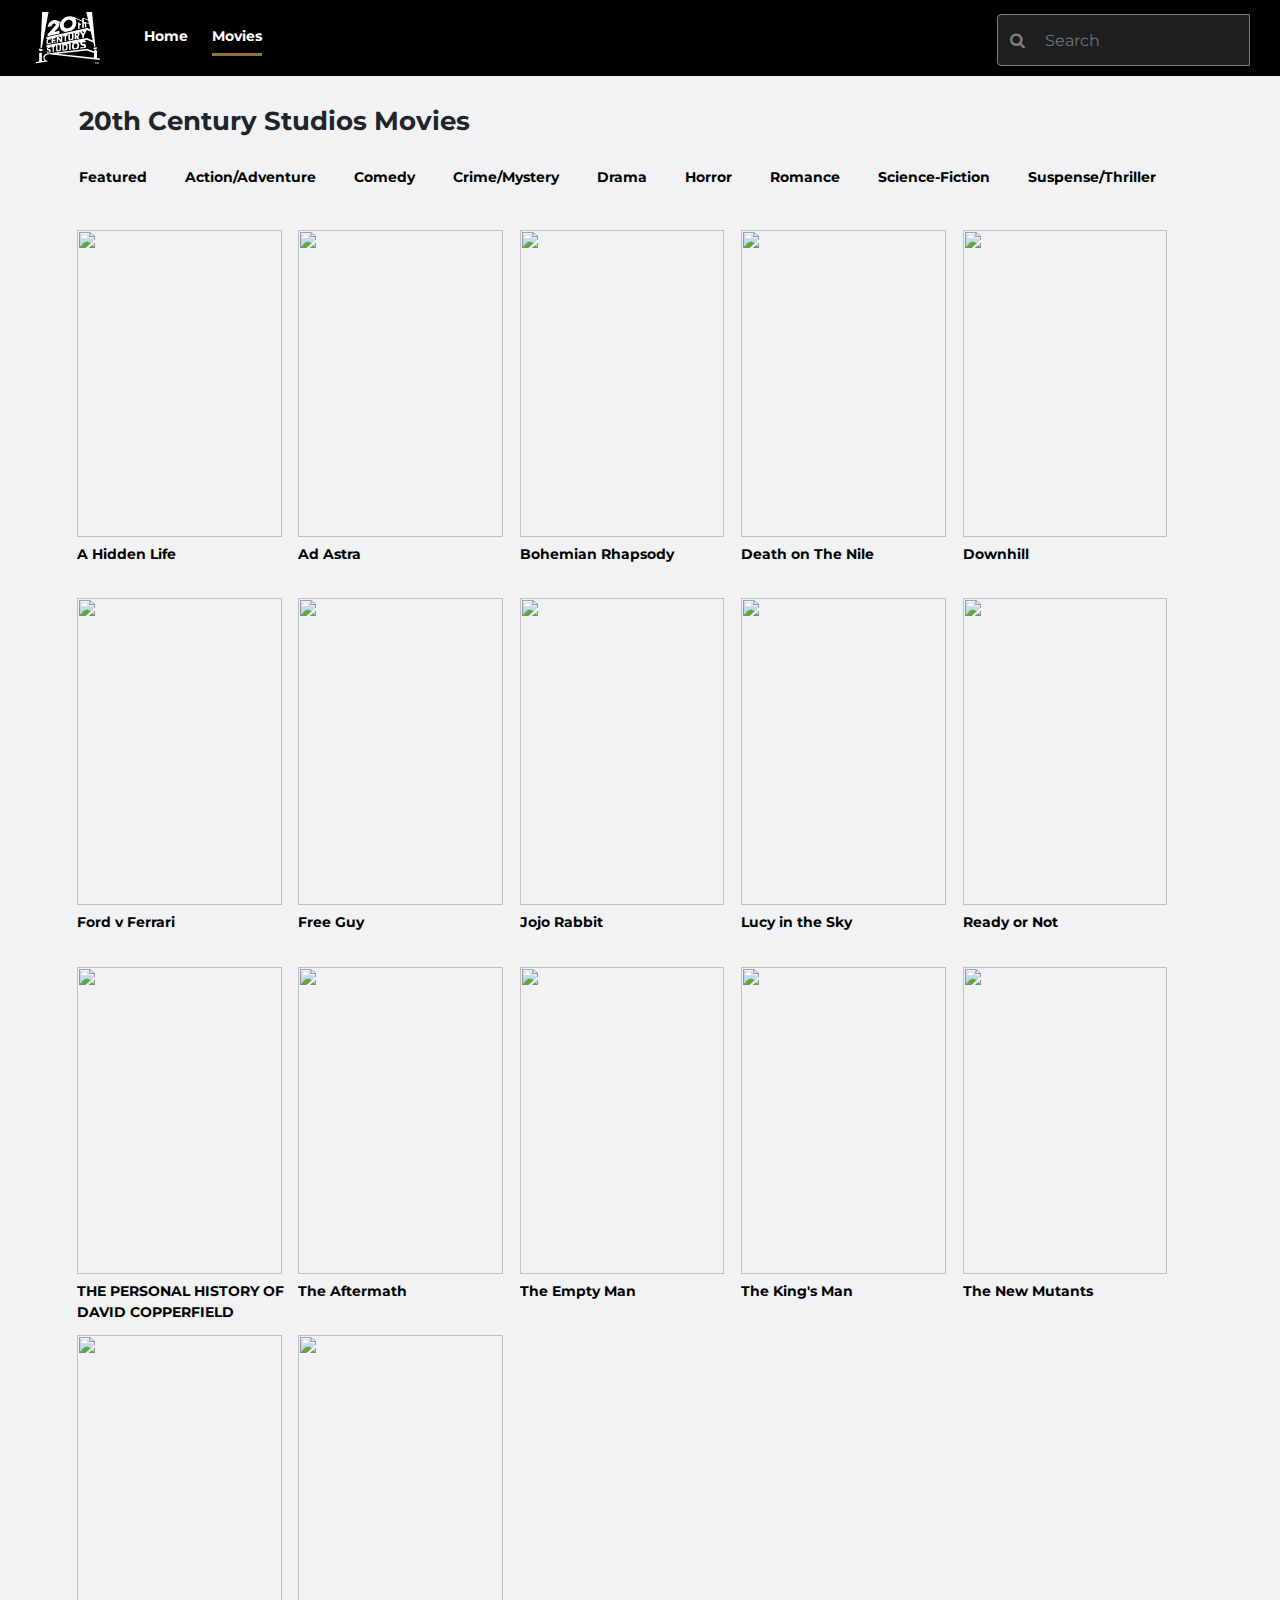
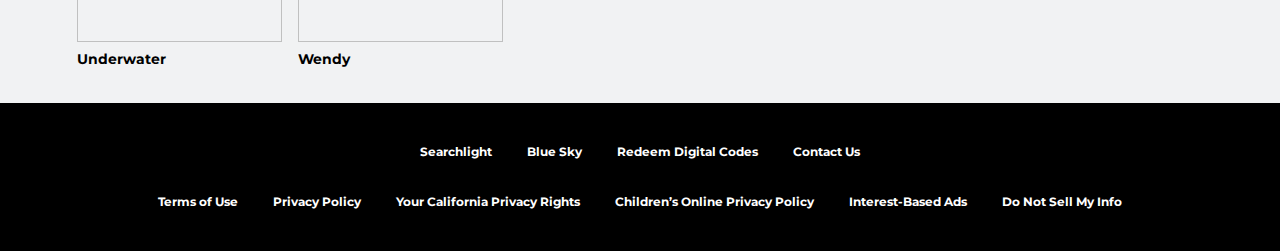
==== commit b08f01ce: "Update movie.html" ====
--- a/movie.html
+++ b/movie.html
@@ -71,7 +71,7 @@
         </h2>
       </div>
     </div>
-    <div class="row cat">
+    <div class="row cat1">
       <div class="menu col-12">
         <ul style="list-style-type:none;">
           <li class="category">
--- a/movie.css
+++ b/movie.css
@@ -50,7 +50,7 @@
   text-decoration: none;
   color: #000;
   display: inline-block;
-  margin-right: 0.8vw;
+  margin-right: 17px;
   margin-bottom: 1vw;
 }
 
